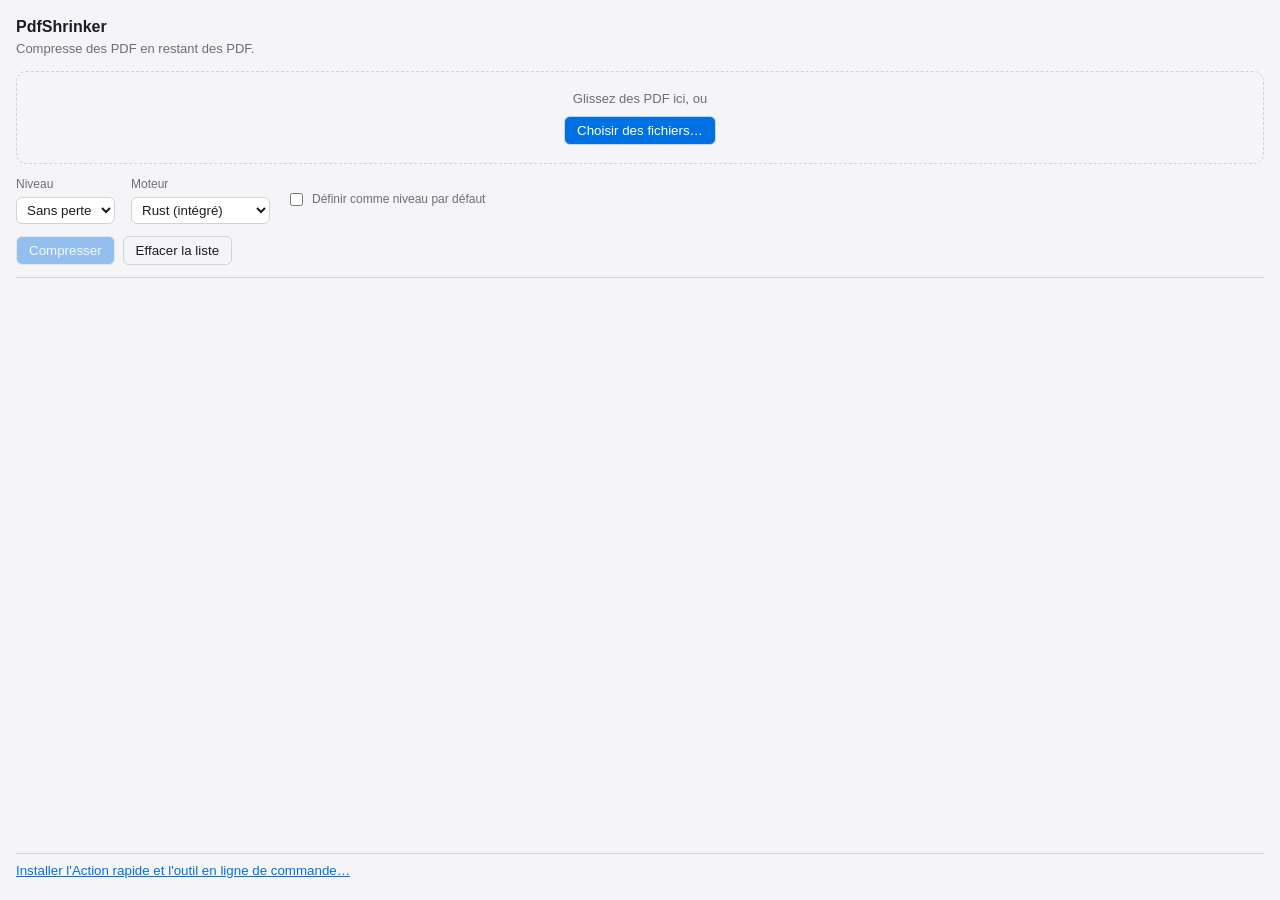
==== app/ui/index.html @ 41f2fdb8 "Initial commit: PdfShrinker macOS PDF compressor in Rust (Apple Silicon only), shipped three ways fr" ====
<!doctype html>
<html lang="fr">
<head>
  <meta charset="utf-8" />
  <title>PdfShrinker</title>
  <link rel="stylesheet" href="style.css" />
</head>
<body>
  <main>
    <header>
      <h1>PdfShrinker</h1>
      <p class="subtitle">Compresse des PDF en restant des PDF.</p>
    </header>

    <section id="drop-zone" class="drop-zone">
      <p>Glissez des PDF ici, ou</p>
      <button id="pick-files">Choisir des fichiers…</button>
    </section>

    <section class="options">
      <label>
        Niveau
        <select id="level-select">
          <option value="lossless">Sans perte</option>
          <option value="low">Léger</option>
          <option value="medium">Moyen</option>
          <option value="high">Fort</option>
        </select>
      </label>
      <label>
        Moteur
        <select id="engine-select">
          <option value="rust">Rust (intégré)</option>
          <option value="gs">Ghostscript</option>
          <option value="best">Meilleur des deux</option>
        </select>
      </label>
      <label class="checkbox">
        <input type="checkbox" id="set-default" />
        Définir comme niveau par défaut
      </label>
    </section>

    <section class="actions">
      <button id="compress-btn" disabled>Compresser</button>
      <button id="clear-btn" class="secondary">Effacer la liste</button>
    </section>

    <ul id="file-list" class="file-list"></ul>

    <footer>
      <button id="install-btn" class="link">Installer l'Action rapide et l'outil en ligne de commande…</button>
      <p id="install-status" class="status"></p>
    </footer>
  </main>

  <script src="app.js"></script>
</body>
</html>
---- app/ui/style.css ----
:root {
  color-scheme: light dark;
  --bg: #f5f5f7;
  --panel: #ffffff;
  --text: #1d1d1f;
  --muted: #6e6e73;
  --border: #d2d2d7;
  --accent: #0071e3;
  --ok: #1a7f37;
  --err: #c0392b;
}

@media (prefers-color-scheme: dark) {
  :root {
    --bg: #1e1e1e;
    --panel: #2a2a2c;
    --text: #f5f5f7;
    --muted: #a1a1a6;
    --border: #3d3d3f;
  }
}

* {
  box-sizing: border-box;
}

body {
  margin: 0;
  background: var(--bg);
  color: var(--text);
  font: 13px/1.4 -apple-system, BlinkMacSystemFont, "SF Pro Text", sans-serif;
  -webkit-user-select: none;
  user-select: none;
}

main {
  display: flex;
  flex-direction: column;
  gap: 12px;
  padding: 16px;
  height: 100vh;
}

header h1 {
  margin: 0;
  font-size: 16px;
}

.subtitle {
  margin: 2px 0 0;
  color: var(--muted);
}

.drop-zone {
  border: 1.5px dashed var(--border);
  border-radius: 10px;
  padding: 18px;
  text-align: center;
  color: var(--muted);
}

.drop-zone.drag-over {
  border-color: var(--accent);
  color: var(--accent);
  background: color-mix(in srgb, var(--accent) 8%, transparent);
}

.drop-zone p {
  margin: 0 0 8px;
}

.options {
  display: flex;
  flex-wrap: wrap;
  gap: 12px 16px;
  align-items: center;
}

.options label {
  display: flex;
  flex-direction: column;
  gap: 4px;
  font-size: 12px;
  color: var(--muted);
}

.options label.checkbox {
  flex-direction: row;
  align-items: center;
  gap: 6px;
}

select {
  padding: 4px 6px;
  border-radius: 6px;
  border: 1px solid var(--border);
  background: var(--panel);
  color: var(--text);
}

button {
  padding: 6px 12px;
  border-radius: 6px;
  border: 1px solid var(--border);
  background: var(--accent);
  color: white;
  cursor: default;
  font-weight: 500;
}

button:disabled {
  opacity: 0.4;
  cursor: default;
}

button.secondary {
  background: transparent;
  color: var(--text);
}

button.link {
  background: none;
  border: none;
  color: var(--accent);
  padding: 0;
  font-weight: 400;
  text-decoration: underline;
}

.actions {
  display: flex;
  gap: 8px;
}

.file-list {
  list-style: none;
  margin: 0;
  padding: 0;
  overflow-y: auto;
  flex: 1;
  border-top: 1px solid var(--border);
}

.file-list li {
  display: flex;
  flex-direction: column;
  gap: 2px;
  padding: 8px 4px;
  border-bottom: 1px solid var(--border);
}

.file-name {
  font-weight: 500;
  overflow: hidden;
  text-overflow: ellipsis;
  white-space: nowrap;
}

.file-detail {
  color: var(--muted);
  display: flex;
  align-items: center;
  gap: 8px;
}

.file-detail.ok {
  color: var(--ok);
}

.file-detail.err {
  color: var(--err);
}

.reveal-link {
  background: none;
  border: none;
  color: var(--accent);
  padding: 0;
  font-weight: 400;
  text-decoration: underline;
}

footer {
  border-top: 1px solid var(--border);
  padding-top: 8px;
}

.status {
  margin: 4px 0 0;
  color: var(--muted);
}
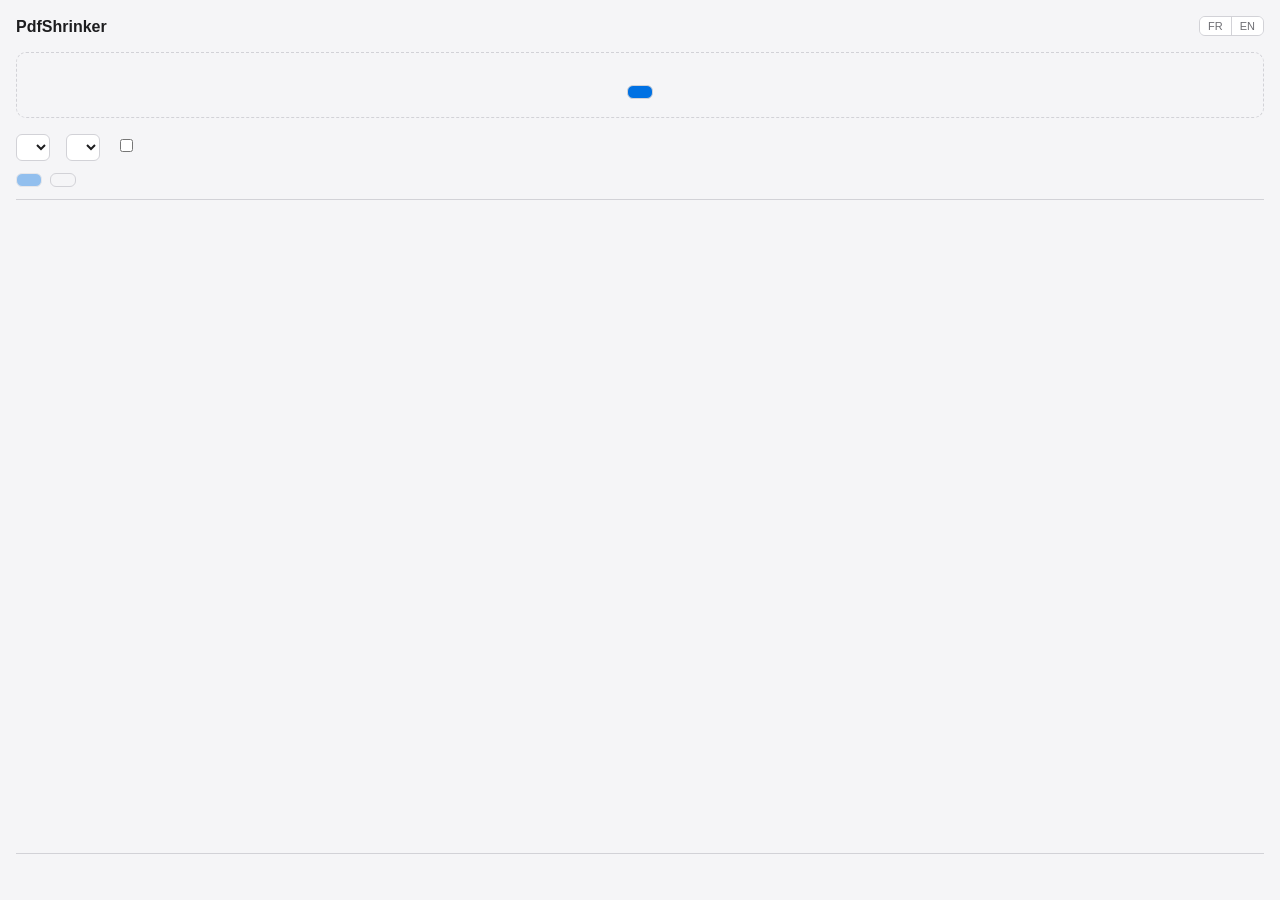
==== commit 16dab5d5: "Add EN/FR i18n to the macOS app (CLI stays English-only) - app/ui/i18n.js: EN/FR dictionaries, t(key" ====
--- a/app/ui/index.html
+++ b/app/ui/index.html
@@ -1,5 +1,5 @@
 <!doctype html>
-<html lang="fr">
+<html lang="en">
 <head>
   <meta charset="utf-8" />
   <title>PdfShrinker</title>
@@ -8,52 +8,57 @@
 <body>
   <main>
     <header>
+      <div class="lang-switch" role="group" data-i18n-title="lang.label">
+        <button type="button" class="lang-btn" data-lang="fr">FR</button>
+        <button type="button" class="lang-btn" data-lang="en">EN</button>
+      </div>
       <h1>PdfShrinker</h1>
-      <p class="subtitle">Compresse des PDF en restant des PDF.</p>
+      <p class="subtitle" data-i18n="app.subtitle"></p>
     </header>
 
     <section id="drop-zone" class="drop-zone">
-      <p>Glissez des PDF ici, ou</p>
-      <button id="pick-files">Choisir des fichiers…</button>
+      <p data-i18n="drop.hint"></p>
+      <button id="pick-files" data-i18n="drop.pick"></button>
     </section>
 
     <section class="options">
       <label>
-        Niveau
+        <span data-i18n="options.level"></span>
         <select id="level-select">
-          <option value="lossless">Sans perte</option>
-          <option value="low">Léger</option>
-          <option value="medium">Moyen</option>
-          <option value="high">Fort</option>
+          <option value="lossless" data-i18n="level.lossless"></option>
+          <option value="low" data-i18n="level.low"></option>
+          <option value="medium" data-i18n="level.medium"></option>
+          <option value="high" data-i18n="level.high"></option>
         </select>
       </label>
       <label>
-        Moteur
+        <span data-i18n="options.engine"></span>
         <select id="engine-select">
-          <option value="rust">Rust (intégré)</option>
-          <option value="gs">Ghostscript</option>
-          <option value="best">Meilleur des deux</option>
+          <option value="rust" data-i18n="engine.rust"></option>
+          <option value="gs" id="engine-option-gs"></option>
+          <option value="best" id="engine-option-best"></option>
         </select>
       </label>
       <label class="checkbox">
         <input type="checkbox" id="set-default" />
-        Définir comme niveau par défaut
+        <span data-i18n="options.setDefault"></span>
       </label>
     </section>
 
     <section class="actions">
-      <button id="compress-btn" disabled>Compresser</button>
-      <button id="clear-btn" class="secondary">Effacer la liste</button>
+      <button id="compress-btn" disabled data-i18n="actions.compress"></button>
+      <button id="clear-btn" class="secondary" data-i18n="actions.clear"></button>
     </section>
 
     <ul id="file-list" class="file-list"></ul>
 
     <footer>
-      <button id="install-btn" class="link">Installer l'Action rapide et l'outil en ligne de commande…</button>
+      <button id="install-btn" class="link" data-i18n="install.button"></button>
       <p id="install-status" class="status"></p>
     </footer>
   </main>
 
+  <script src="i18n.js"></script>
   <script src="app.js"></script>
 </body>
 </html>
--- a/app/ui/style.css
+++ b/app/ui/style.css
@@ -41,6 +41,10 @@
   height: 100vh;
 }
 
+header {
+  position: relative;
+}
+
 header h1 {
   margin: 0;
   font-size: 16px;
@@ -49,6 +53,35 @@
 .subtitle {
   margin: 2px 0 0;
   color: var(--muted);
+}
+
+.lang-switch {
+  position: absolute;
+  top: 0;
+  right: 0;
+  display: flex;
+  border: 1px solid var(--border);
+  border-radius: 6px;
+  overflow: hidden;
+}
+
+.lang-btn {
+  background: var(--panel);
+  color: var(--muted);
+  border: none;
+  border-radius: 0;
+  padding: 3px 8px;
+  font-size: 11px;
+  font-weight: 500;
+}
+
+.lang-btn + .lang-btn {
+  border-left: 1px solid var(--border);
+}
+
+.lang-btn.active {
+  background: var(--accent);
+  color: white;
 }
 
 .drop-zone {
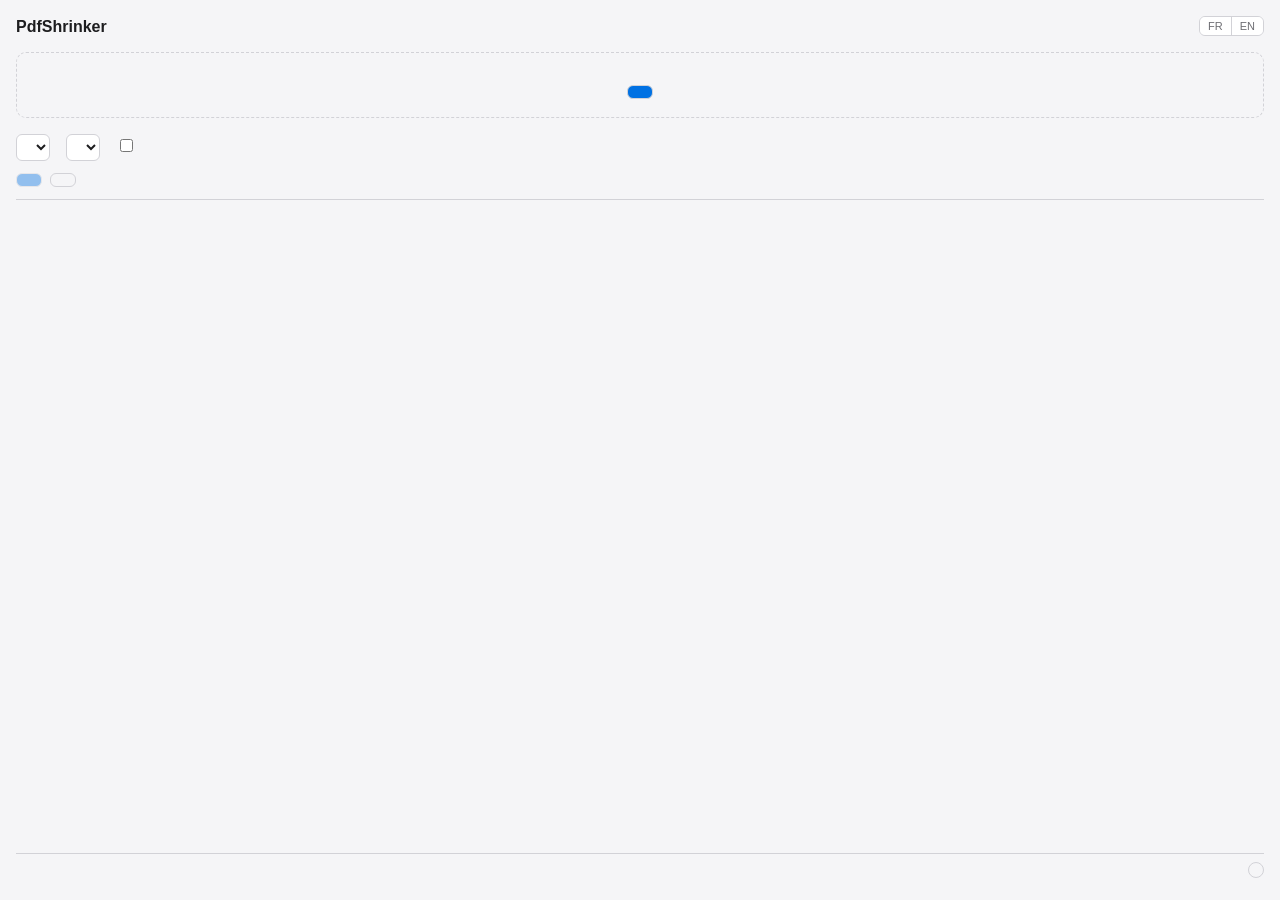
==== commit 11533db1: "Show build version/commit in the CLI and the app pdfshrink-core/build.rs bakes the git commit (and a" ====
--- a/app/ui/index.html
+++ b/app/ui/index.html
@@ -55,6 +55,8 @@
     <footer>
       <button id="install-btn" class="link" data-i18n="install.button"></button>
       <p id="install-status" class="status"></p>
+      <button type="button" id="build-info" class="build-info" aria-describedby="build-info-tooltip"></button>
+      <div id="build-info-tooltip" class="build-info-tooltip" role="tooltip" hidden></div>
     </footer>
   </main>
 
--- a/app/ui/style.css
+++ b/app/ui/style.css
@@ -214,6 +214,7 @@
 }
 
 footer {
+  position: relative;
   border-top: 1px solid var(--border);
   padding-top: 8px;
 }
@@ -222,3 +223,49 @@
   margin: 4px 0 0;
   color: var(--muted);
 }
+
+.build-info {
+  position: absolute;
+  top: 8px;
+  right: 0;
+  width: 16px;
+  height: 16px;
+  padding: 0;
+  border-radius: 50%;
+  background: transparent;
+  border: 1px solid var(--border);
+  color: var(--muted);
+  font-size: 11px;
+  font-weight: 400;
+  line-height: 14px;
+  text-align: center;
+}
+
+.build-info:hover,
+.build-info:focus,
+.build-info.active {
+  border-color: var(--accent);
+  color: var(--accent);
+  outline: none;
+}
+
+.build-info-tooltip {
+  position: absolute;
+  bottom: 26px;
+  right: 0;
+  z-index: 10;
+  max-width: 260px;
+  padding: 8px 10px;
+  border: 1px solid var(--border);
+  border-radius: 6px;
+  background: var(--panel);
+  color: var(--text);
+  font-size: 11px;
+  line-height: 1.5;
+  white-space: pre-line;
+  box-shadow: 0 2px 10px rgba(0, 0, 0, 0.15);
+}
+
+.build-info-tooltip[hidden] {
+  display: none;
+}
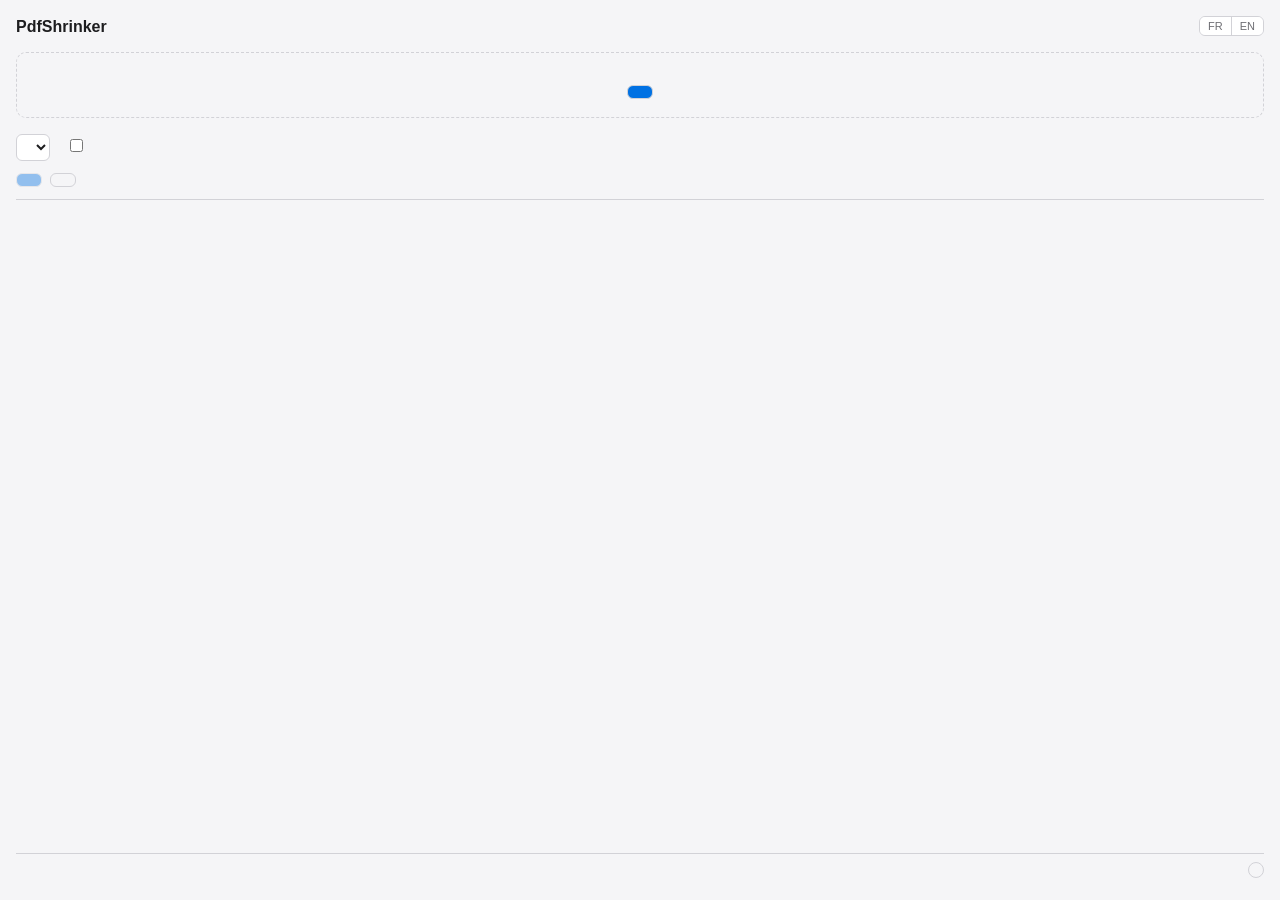
==== commit b067d51e: "Remove the Ghostscript engine; add CMYK/JPEG 2000 to-do and fixture generator The optional Ghostscri" ====
--- a/app/ui/index.html
+++ b/app/ui/index.html
@@ -31,14 +31,6 @@
           <option value="high" data-i18n="level.high"></option>
         </select>
       </label>
-      <label>
-        <span data-i18n="options.engine"></span>
-        <select id="engine-select">
-          <option value="rust" data-i18n="engine.rust"></option>
-          <option value="gs" id="engine-option-gs"></option>
-          <option value="best" id="engine-option-best"></option>
-        </select>
-      </label>
       <label class="checkbox">
         <input type="checkbox" id="set-default" />
         <span data-i18n="options.setDefault"></span>
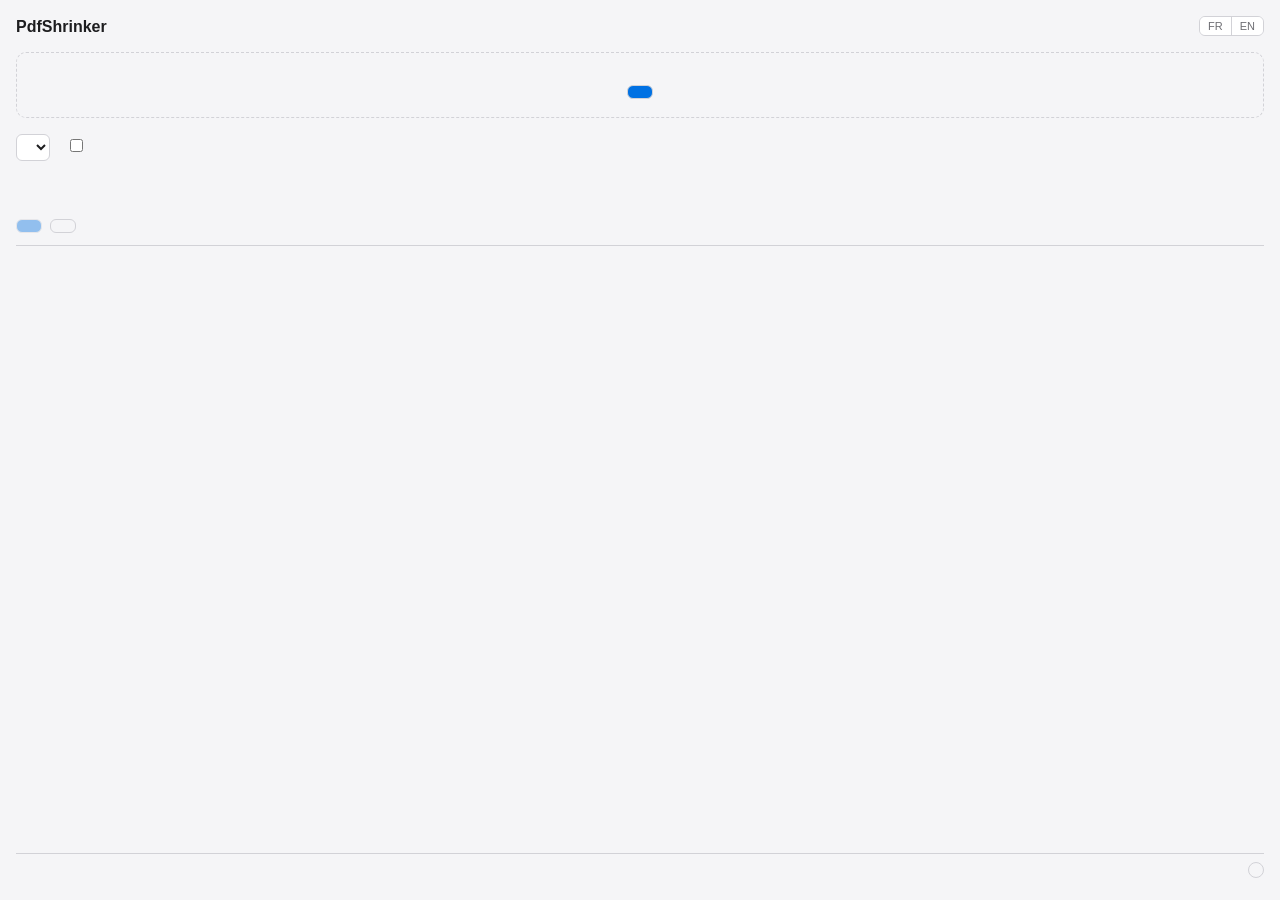
==== commit 32eca473: "Normalize compression levels into one flat profile Six levels, each building on the previous one, of" ====
--- a/app/ui/index.html
+++ b/app/ui/index.html
@@ -29,12 +29,15 @@
           <option value="low" data-i18n="level.low"></option>
           <option value="medium" data-i18n="level.medium"></option>
           <option value="high" data-i18n="level.high"></option>
+          <option value="extreme" data-i18n="level.extreme"></option>
+          <option value="extreme-max" data-i18n="level.extremeMax"></option>
         </select>
       </label>
       <label class="checkbox">
         <input type="checkbox" id="set-default" />
         <span data-i18n="options.setDefault"></span>
       </label>
+      <p id="level-hint" class="level-hint"></p>
     </section>
 
     <section class="actions">
--- a/app/ui/style.css
+++ b/app/ui/style.css
@@ -24,6 +24,14 @@
   box-sizing: border-box;
 }
 
+/* Fixed single-view window: no page scroll, no WKWebView rubber-band bounce. */
+html,
+body {
+  height: 100%;
+  overflow: hidden;
+  overscroll-behavior: none;
+}
+
 body {
   margin: 0;
   background: var(--bg);
@@ -117,6 +125,14 @@
   color: var(--muted);
 }
 
+.level-hint {
+  flex-basis: 100%;
+  margin: 0;
+  min-height: 2.8em; /* two lines: switching levels doesn't shift the layout */
+  font-size: 12px;
+  color: var(--muted);
+}
+
 .options label.checkbox {
   flex-direction: row;
   align-items: center;
@@ -170,7 +186,9 @@
   margin: 0;
   padding: 0;
   overflow-y: auto;
+  overscroll-behavior: none;
   flex: 1;
+  min-height: 0;
   border-top: 1px solid var(--border);
 }
 
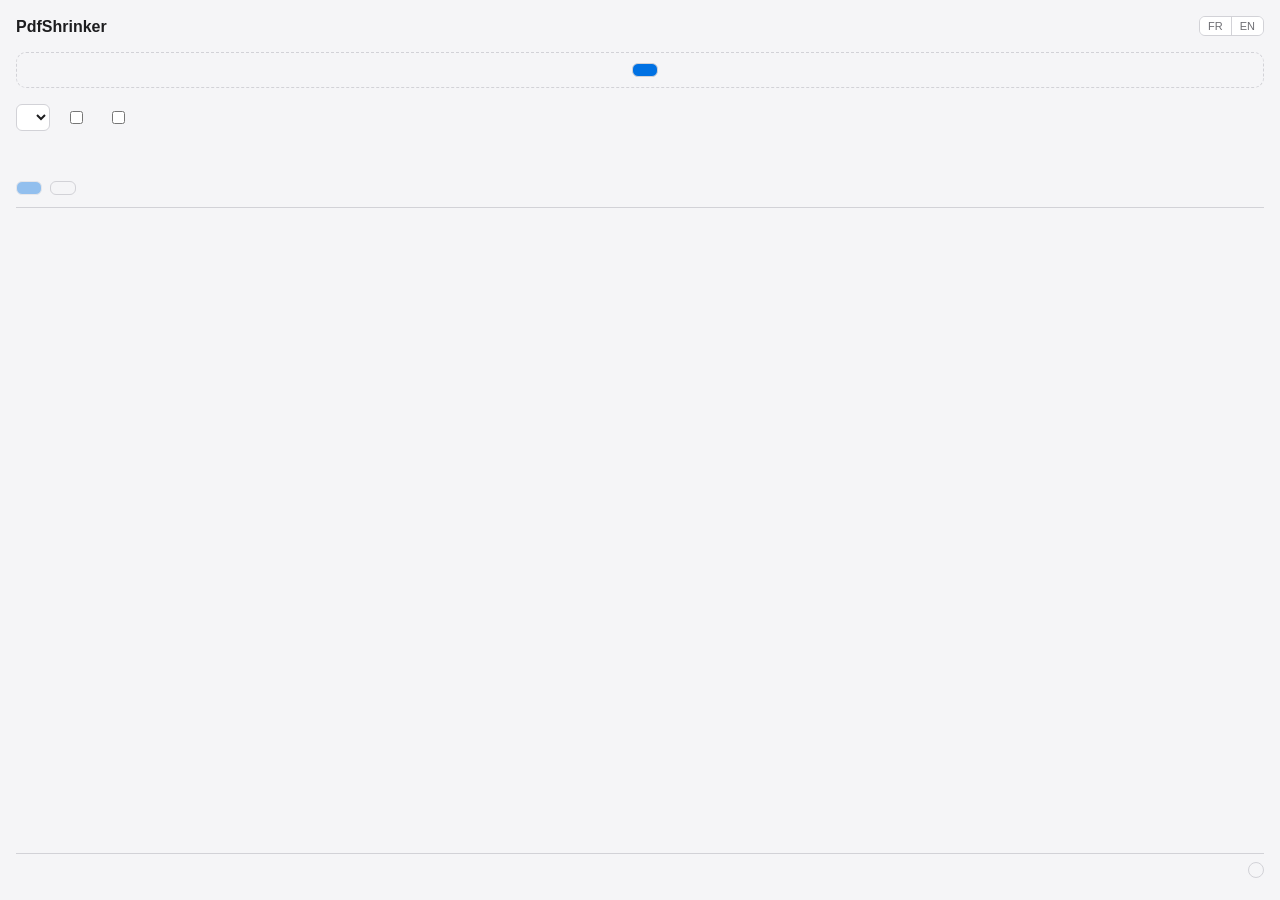
==== commit 1cc43100: "App: compare all levels side by side, with an image fidelity score Fidelity (core): with Profile::me" ====
--- a/app/ui/index.html
+++ b/app/ui/index.html
@@ -22,8 +22,8 @@
     </section>
 
     <section class="options">
-      <label>
-        <span data-i18n="options.level"></span>
+      <span class="options-caption" data-i18n="options.level"></span>
+      <div class="options-row">
         <select id="level-select">
           <option value="lossless" data-i18n="level.lossless"></option>
           <option value="low" data-i18n="level.low"></option>
@@ -32,11 +32,15 @@
           <option value="extreme" data-i18n="level.extreme"></option>
           <option value="extreme-max" data-i18n="level.extremeMax"></option>
         </select>
-      </label>
-      <label class="checkbox">
-        <input type="checkbox" id="set-default" />
-        <span data-i18n="options.setDefault"></span>
-      </label>
+        <label class="checkbox">
+          <input type="checkbox" id="set-default" />
+          <span data-i18n="options.setDefault"></span>
+        </label>
+        <label class="checkbox">
+          <input type="checkbox" id="compare-all" />
+          <span data-i18n="options.compareAll"></span>
+        </label>
+      </div>
       <p id="level-hint" class="level-hint"></p>
     </section>
 
--- a/app/ui/style.css
+++ b/app/ui/style.css
@@ -93,10 +93,13 @@
 }
 
 .drop-zone {
+  display: flex;
+  align-items: center;
+  justify-content: center;
+  gap: 10px;
   border: 1.5px dashed var(--border);
   border-radius: 10px;
-  padding: 18px;
-  text-align: center;
+  padding: 10px;
   color: var(--muted);
 }
 
@@ -107,22 +110,27 @@
 }
 
 .drop-zone p {
-  margin: 0 0 8px;
+  margin: 0;
 }
 
 .options {
-  display: flex;
-  flex-wrap: wrap;
-  gap: 12px 16px;
-  align-items: center;
-}
-
-.options label {
   display: flex;
   flex-direction: column;
   gap: 4px;
+}
+
+.options-caption {
   font-size: 12px;
   color: var(--muted);
+}
+
+/* The checkboxes sit on the select's own row, so they centre on it rather
+   than on the caption + select block. */
+.options-row {
+  display: flex;
+  flex-wrap: wrap;
+  align-items: center;
+  gap: 8px 16px;
 }
 
 .level-hint {
@@ -134,9 +142,11 @@
 }
 
 .options label.checkbox {
-  flex-direction: row;
+  display: flex;
   align-items: center;
   gap: 6px;
+  font-size: 12px;
+  color: var(--muted);
 }
 
 select {
@@ -192,15 +202,64 @@
   border-top: 1px solid var(--border);
 }
 
-.file-list li {
-  display: flex;
-  flex-direction: column;
-  gap: 2px;
-  padding: 8px 4px;
+.file-item {
   border-bottom: 1px solid var(--border);
 }
 
+.file-row {
+  display: flex;
+  align-items: center;
+  gap: 8px;
+  padding: 5px 4px;
+}
+
+/* "Compare all levels": one line per level under the file, as a table. */
+.level-results {
+  list-style: none;
+  margin: 0 0 6px 34px;
+  padding: 0;
+  display: grid;
+  grid-template-columns: repeat(4, max-content);
+  column-gap: 14px;
+  row-gap: 2px;
+  font-size: 12px;
+  font-variant-numeric: tabular-nums;
+}
+
+.level-results[hidden] {
+  display: none;
+}
+
+.level-result {
+  display: contents;
+}
+
+.level-name {
+  font-weight: 500;
+}
+
+.level-size,
+.level-fidelity {
+  color: var(--muted);
+  white-space: nowrap;
+}
+
+.level-result.compressed .level-size {
+  color: var(--ok);
+}
+
+.level-result.error .level-size {
+  color: var(--err);
+}
+
+.level-result .icon-btn {
+  width: 18px;
+  height: 18px;
+}
+
 .file-name {
+  flex: 1 1 auto;
+  min-width: 0;
   font-weight: 500;
   overflow: hidden;
   text-overflow: ellipsis;
@@ -208,27 +267,88 @@
 }
 
 .file-detail {
-  color: var(--muted);
-  display: flex;
-  align-items: center;
-  gap: 8px;
-}
-
-.file-detail.ok {
+  flex: 0 0 auto;
+  max-width: 60%;
+  color: var(--muted);
+  overflow: hidden;
+  text-overflow: ellipsis;
+  white-space: nowrap;
+  font-variant-numeric: tabular-nums;
+}
+
+.file-row.compressed .file-detail {
   color: var(--ok);
 }
 
-.file-detail.err {
+.file-row.error .file-detail {
   color: var(--err);
 }
 
-.reveal-link {
+/* Round status button at the start of each row: run (pending), queued,
+   running (spinner), done / already optimal (click to redo), error (retry). */
+.status-btn,
+.icon-btn {
+  flex: 0 0 auto;
+  display: grid;
+  place-items: center;
+  width: 22px;
+  height: 22px;
+  padding: 0;
+  border-radius: 50%;
+  border: 1px solid var(--border);
+  background: var(--panel);
+  color: var(--muted);
+}
+
+.status-btn:not(:disabled):hover,
+.icon-btn:hover {
+  border-color: var(--accent);
+  color: var(--accent);
+}
+
+.status-btn:disabled {
+  opacity: 1;
+}
+
+.file-row.pending .status-btn {
+  color: var(--accent);
+}
+
+.file-row.running .status-btn svg {
+  color: var(--accent);
+  animation: spin 0.9s linear infinite;
+}
+
+.file-row.compressed .status-btn {
+  color: var(--ok);
+}
+
+.file-row.error .status-btn {
+  color: var(--err);
+}
+
+.icon-btn {
+  border: none;
   background: none;
-  border: none;
-  color: var(--accent);
-  padding: 0;
-  font-weight: 400;
-  text-decoration: underline;
+}
+
+.remove-btn:hover {
+  color: var(--err);
+}
+
+.remove-btn:disabled {
+  opacity: 0.3;
+  color: var(--muted);
+}
+
+.icon-btn[hidden] {
+  display: none;
+}
+
+@keyframes spin {
+  to {
+    transform: rotate(360deg);
+  }
 }
 
 footer {
@@ -240,6 +360,11 @@
 .status {
   margin: 4px 0 0;
   color: var(--muted);
+  /* The body sets `user-select: none` (an app chrome, not a document); this
+     line can carry a path or a shell command the user needs to copy. */
+  -webkit-user-select: text;
+  user-select: text;
+  cursor: text;
 }
 
 .build-info {
@@ -281,6 +406,10 @@
   font-size: 11px;
   line-height: 1.5;
   white-space: pre-line;
+  /* Version/commit text is meant to be copied into bug reports. */
+  -webkit-user-select: text;
+  user-select: text;
+  cursor: text;
   box-shadow: 0 2px 10px rgba(0, 0, 0, 0.15);
 }
 
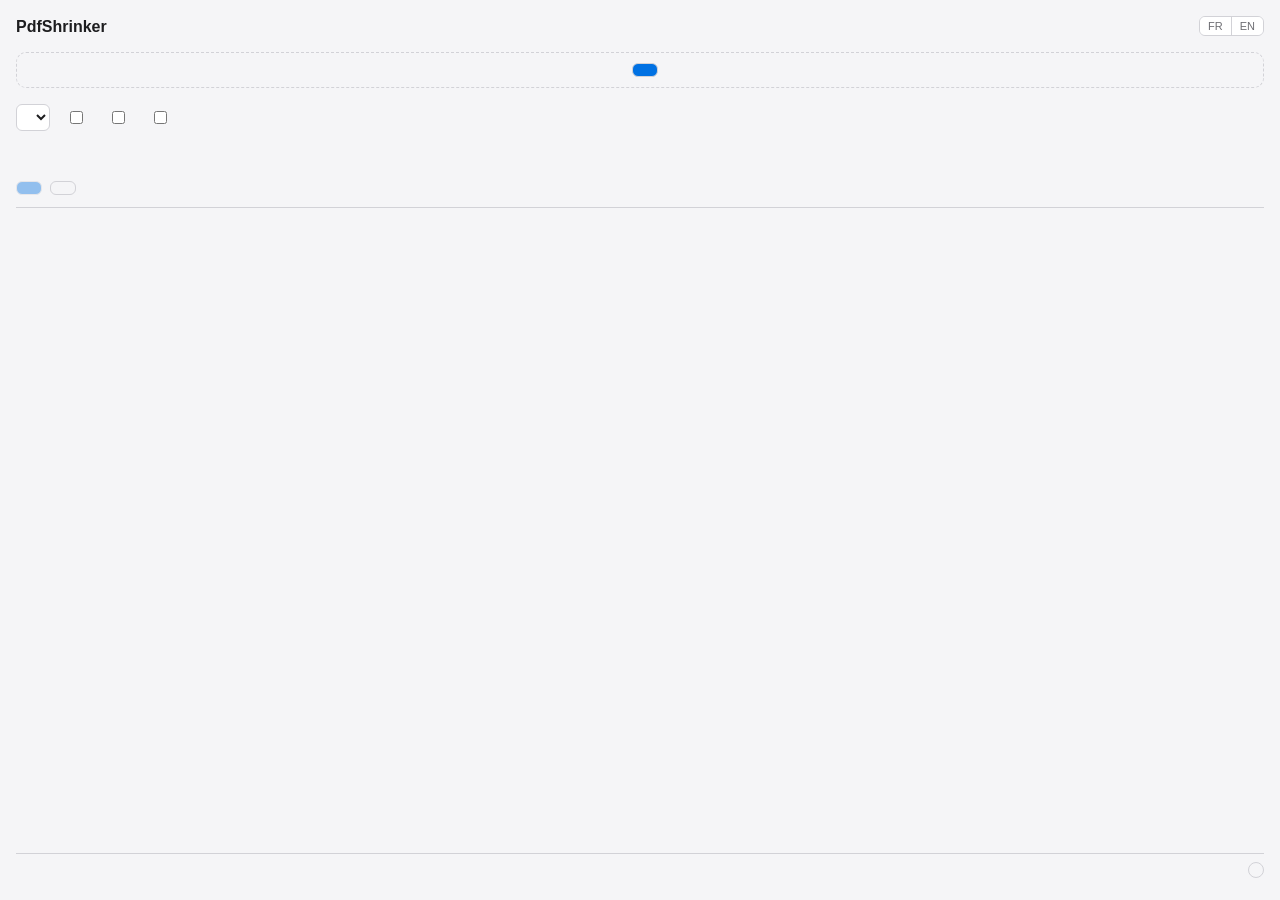
==== commit 302e5442: "App: optionally run compressions in parallel A "Run in parallel" checkbox (app only, remembered per " ====
--- a/app/ui/index.html
+++ b/app/ui/index.html
@@ -40,6 +40,10 @@
           <input type="checkbox" id="compare-all" />
           <span data-i18n="options.compareAll"></span>
         </label>
+        <label class="checkbox" data-i18n-title="options.parallelTip">
+          <input type="checkbox" id="parallel" />
+          <span data-i18n="options.parallel"></span>
+        </label>
       </div>
       <p id="level-hint" class="level-hint"></p>
     </section>
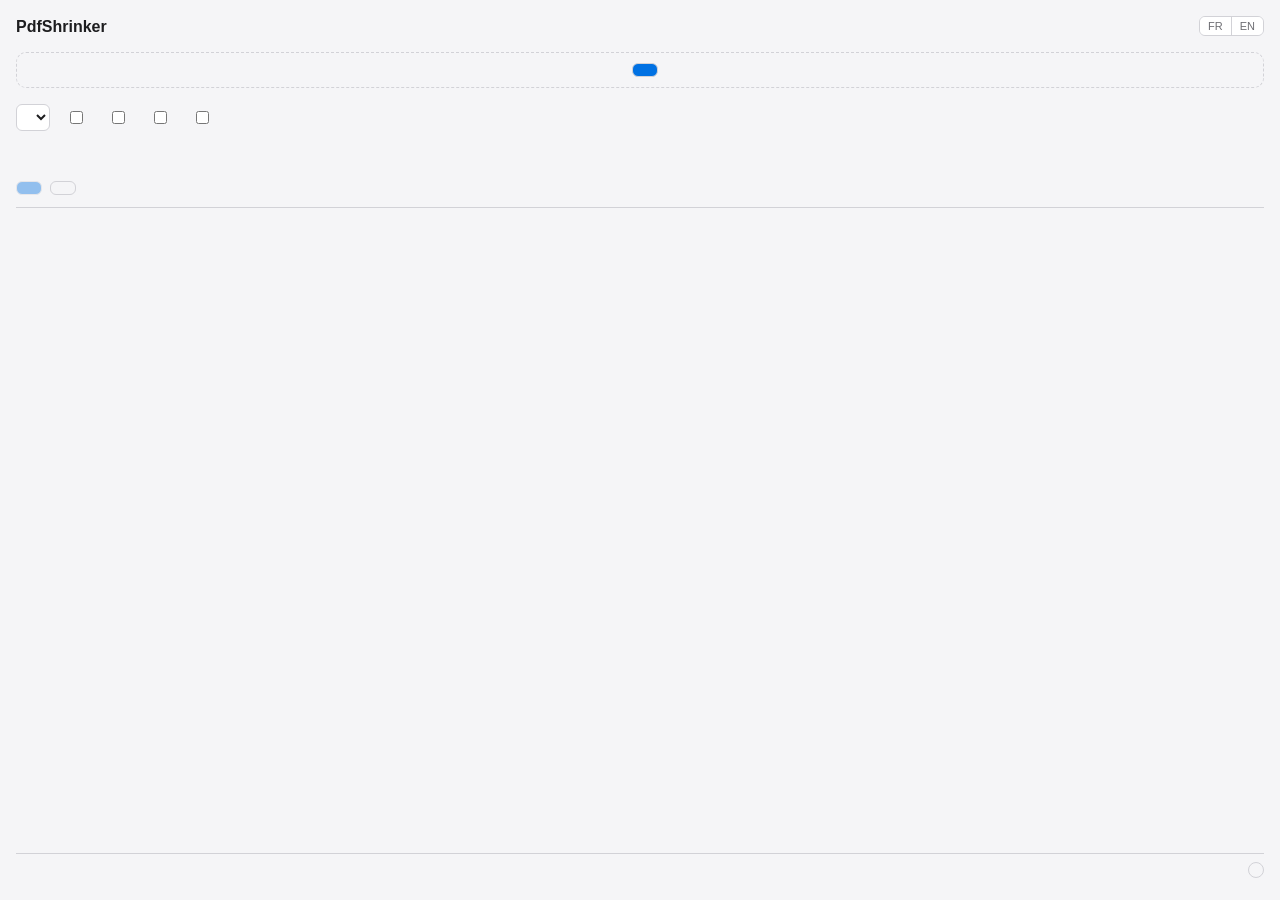
==== commit 2490fe71: "Flatten annotations into the page, text kept as text (D-027) Edits made in macOS Preview (text boxes" ====
--- a/app/ui/index.html
+++ b/app/ui/index.html
@@ -44,6 +44,10 @@
           <input type="checkbox" id="parallel" />
           <span data-i18n="options.parallel"></span>
         </label>
+        <label class="checkbox" data-i18n-title="options.flattenTip">
+          <input type="checkbox" id="flatten" />
+          <span data-i18n="options.flatten"></span>
+        </label>
       </div>
       <p id="level-hint" class="level-hint"></p>
     </section>
